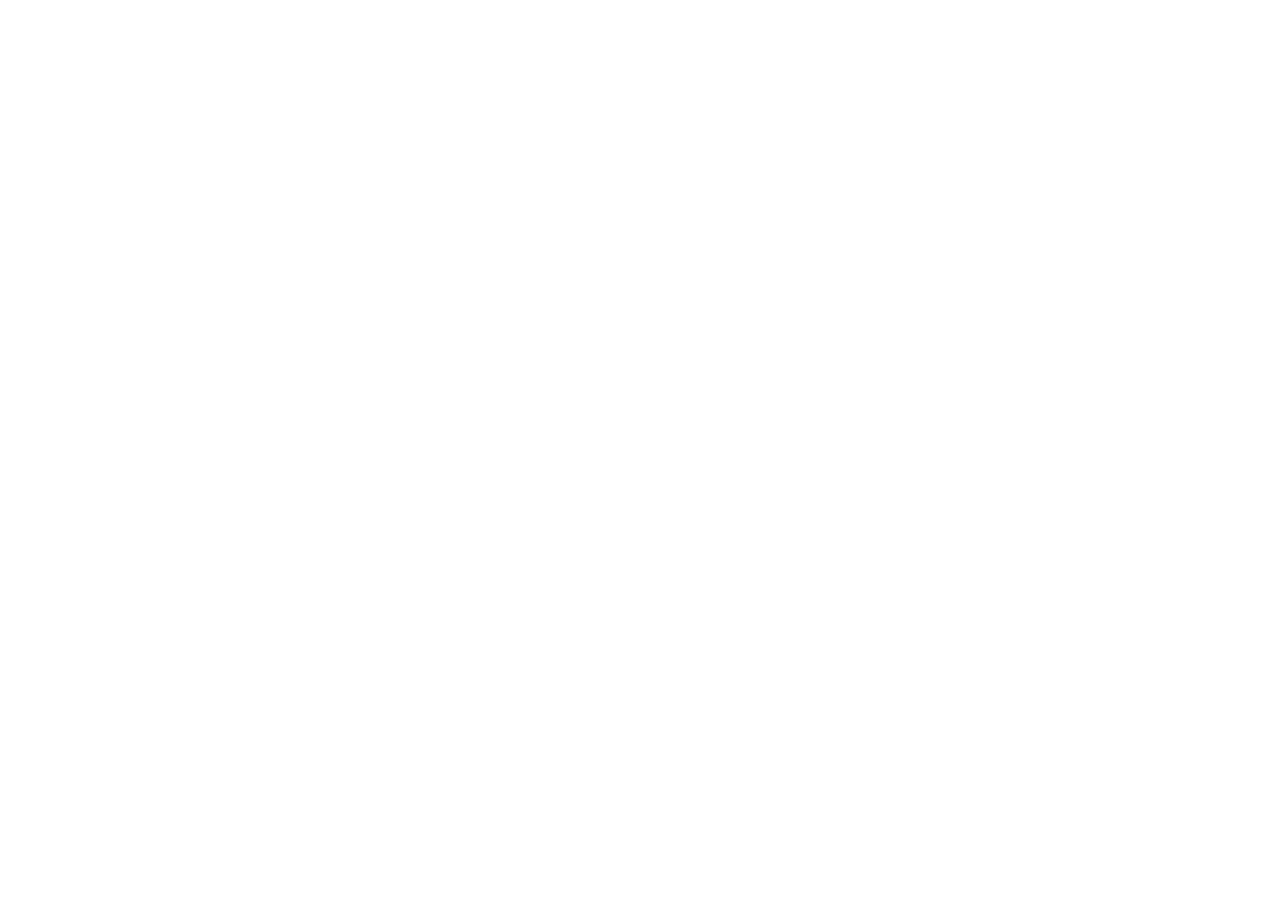
==== PHP/Making Decisions/Exercise 22 Comparing Numbers/index.html @ a58ad39c "Create New Folder Exercise 22" ====
<!DOCTYPE html>
<html lang="en">
<head>
    <meta charset="UTF-8">
    <meta name="viewport" content="width=device-width, initial-scale=1.0">
    <meta http-equiv="X-UA-Compatible" content="ie=edge">
    <title>Comparing Numbers</title>
</head>
<body>
    
</body>
</html>
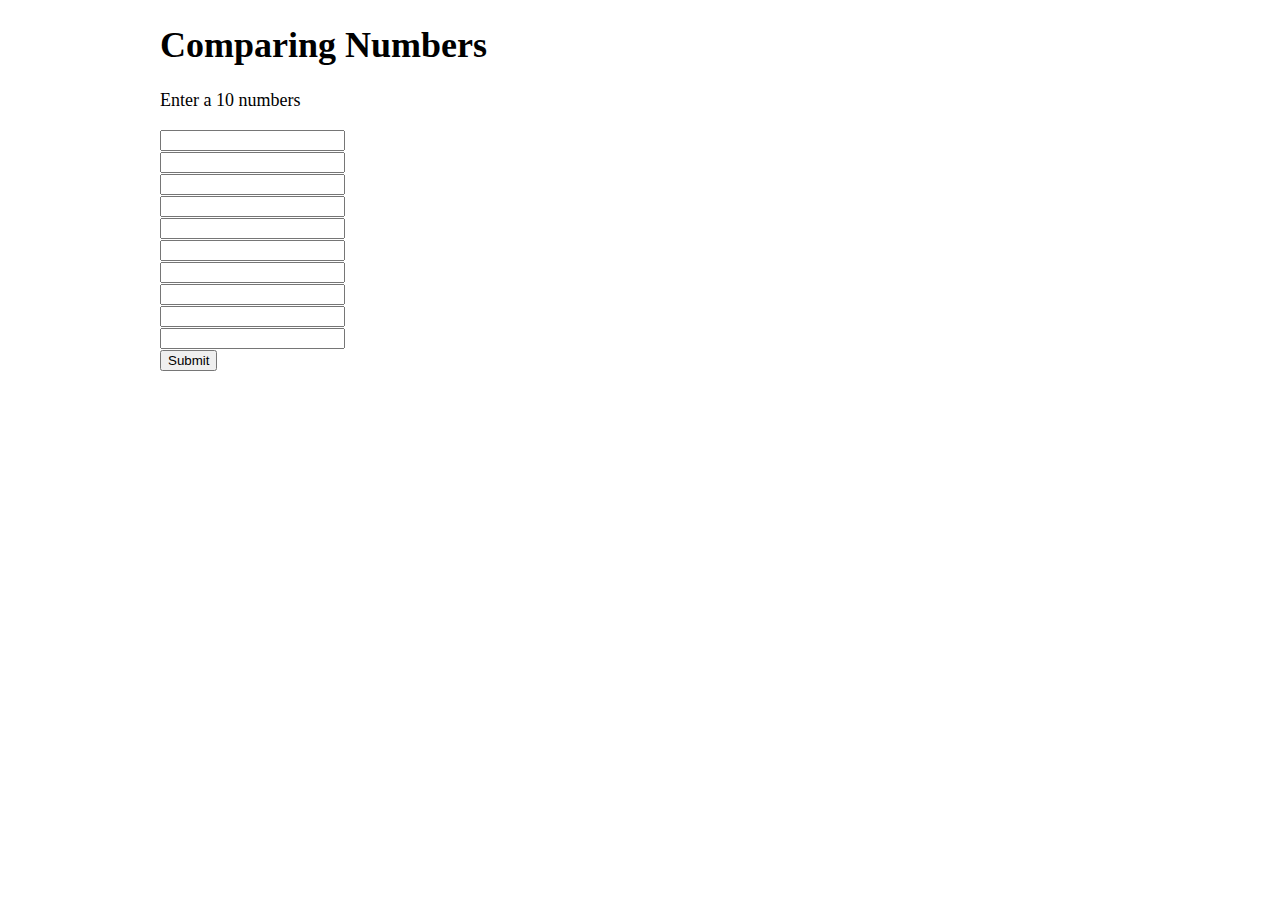
==== commit f33087e6: "Create html file" ====
--- a/PHP/Making Decisions/Exercise 22 Comparing Numbers/index.html
+++ b/PHP/Making Decisions/Exercise 22 Comparing Numbers/index.html
@@ -4,9 +4,40 @@
     <meta charset="UTF-8">
     <meta name="viewport" content="width=device-width, initial-scale=1.0">
     <meta http-equiv="X-UA-Compatible" content="ie=edge">
+    <link rel="stylesheet" href="style.css">
     <title>Comparing Numbers</title>
 </head>
 <body>
-    
+    <header class="container">
+        <h1>Comparing Numbers</h1>
+    </header>
+        <div class='container'>
+            <p>Enter a 10 numbers</p>
+            <form method='POST'>
+            <input type="number" name='num[]' min="1" required>  
+            <br>
+            <input type="number" name='num[]' min="1" required>  
+            <br>
+            <input type="number" name='num[]' min="1" required>  
+            <br>
+            <input type="number" name='num[]' min="1" required>  
+            <br>
+            <input type="number" name='num[]' min="1" required>  
+            <br>
+            <input type="number" name='num[]' min="1" required>  
+            <br>
+            <input type="number" name='num[]' min="1" required>  
+            <br>
+            <input type="number" name='num[]' min="1" required> 
+            <br>
+            <input type="number" name='num[]' min="1" required>  
+            <br>
+            <input type="number" name='num[]' min="1" required> 
+            <br>
+            <input type="submit" name='submit'>
+            <br>
+        </form>
+
+
 </body>
 </html>--- a/PHP/Making Decisions/Exercise 22 Comparing Numbers/style.css
+++ b/PHP/Making Decisions/Exercise 22 Comparing Numbers/style.css
@@ -0,0 +1,14 @@
+*{
+    box-sizing: border-box;
+ }
+ 
+ body {
+     width: 75vw;
+     margin: 0 auto;
+     font-family: 'Cormorant Infant', serif;
+     font-size: 18px;
+}
+
+#num{
+    width: 100px;
+}